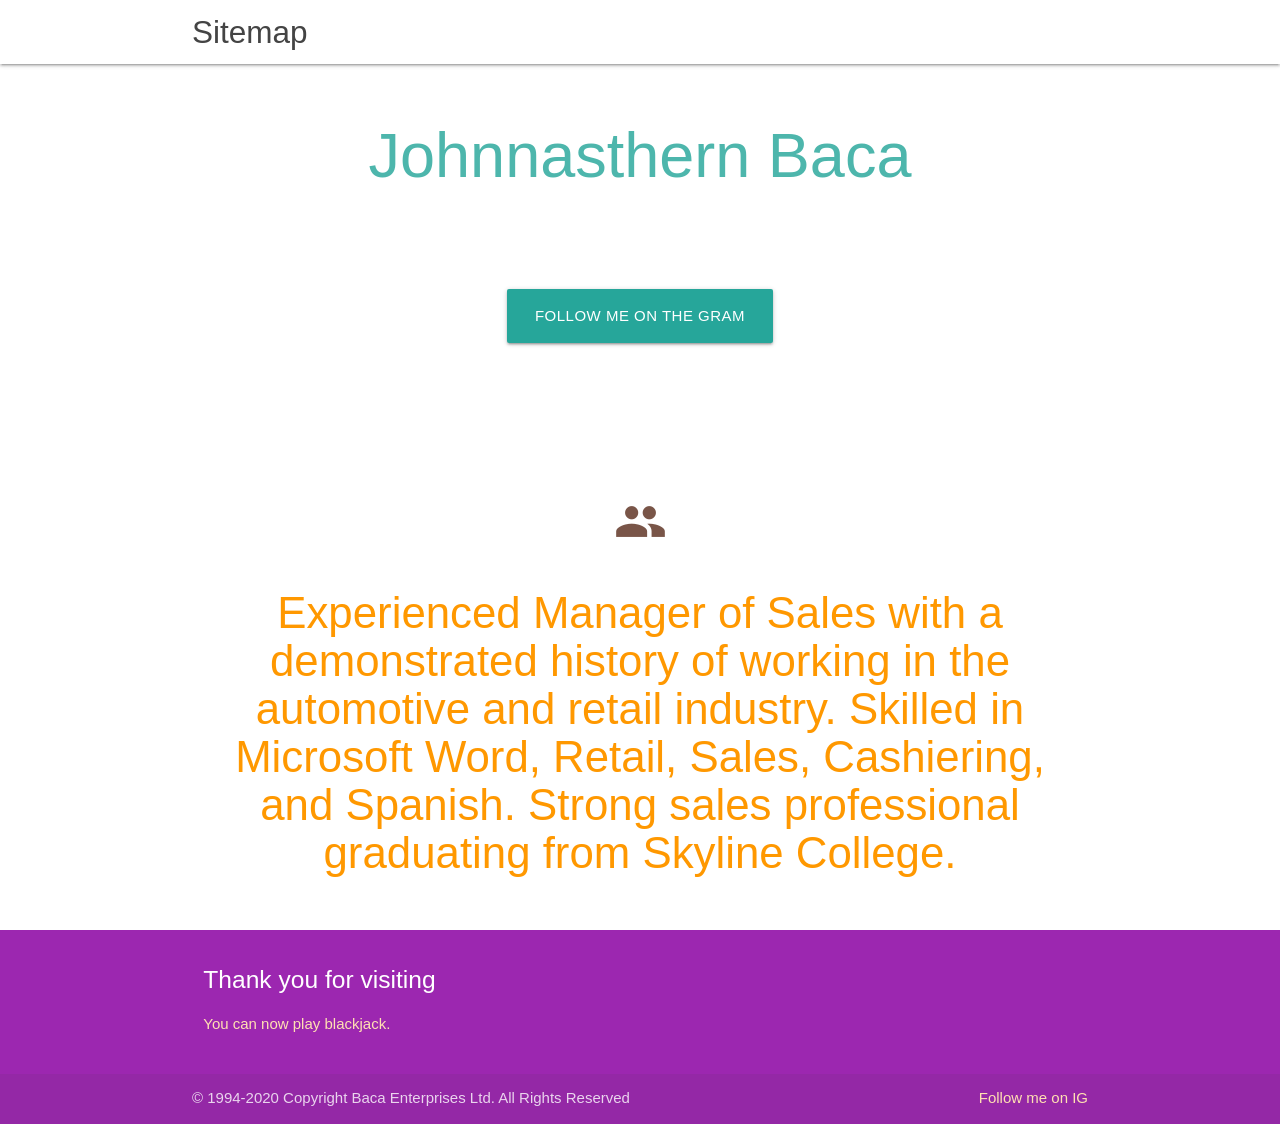
==== project/portfolio/index.html @ d59b631d "added finalization" ====
<!DOCTYPE html>
<html lang="en">
<head>
  <meta http-equiv="Content-Type" content="text/html; charset=UTF-8"/>
  <meta name="viewport" content="width=device-width, initial-scale=1"/>
  <title>Johnnasthern Baca</title>

  <!-- CSS  -->
  <link href="https://fonts.googleapis.com/icon?family=Material+Icons" rel="stylesheet">
  <link href="css/materialize.css" type="text/css" rel="stylesheet" media="screen,projection"/>
  <link href="css/style.css" type="text/css" rel="stylesheet" media="screen,projection"/>
</head>
<body>
  <nav class="white" role="navigation">
    <div class="nav-wrapper container">
      <a id="logo-container" href="sitemap.html" class="brand-logo">Sitemap</a>
      <ul class="right hide-on-med-and-down">


      </ul>

      <ul id="nav-mobile" class="sidenav">


      </ul>
      <a href="#" data-target="nav-mobile" class="sidenav-trigger"><i class="material-icons">menu</i></a>
    </div>
  </nav>

  <div id="index-banner" class="parallax-container">
    <div class="section no-pad-bot">
      <div class="container">
        <div class="parallax"><video autoplay loop><source src="images/ch7.mp4" type="video/mp4"></video></div>
        <br><br>
        <h1 class="header center teal-text text-lighten-2">Johnnasthern Baca</h1>
        <div class="row center">
          <h5 class="header col s12 light">A First year web development student</h5>
        </div>
        <div class="row center">
          <a href="https://instagram.com/johnnhernandez94?igshid=1ut9myhppijyl" id="download-button" class="btn-large waves-effect waves-light teal lighten-1">Follow me on the gram</a>
        </div>
        </div>

      </div>
    </div>



  <div class="container">
    <div class="section">

      <!--   Icon Section   -->
      <div class="row">


        <div class="col s12">
          <div class="icon-block">
            <h2 class="center brown-text"><i class="material-icons">group</i></h2>
            <h3 class="center orange-text">Experienced Manager of Sales with a demonstrated history of working in the automotive and retail industry. Skilled in Microsoft Word, Retail, Sales, Cashiering, and Spanish. Strong sales professional graduating from Skyline College.</h3>


          </div>
        </div>


      </div>

    </div>
  </div>




  <footer  class="page-footer purple">
           <div class="container">
             <div class="row">
               <div class="col l6 s12">
                 <h5 class="white-text">Thank you for visiting</h5>
                 <p class="orange-text text-lighten-4">You can now play blackjack.</p>
               </div>
               <div class="col l4 offset-l2 s12">

               </div>
             </div>
           </div>
           <div class="footer-copyright">
             <div class="container">
             © 1994-2020 Copyright Baca Enterprises Ltd. All Rights Reserved
             <a class="orange-text text-lighten-4 right" href="https://instagram.com/johnnhernandez94?igshid=1ut9myhppijyl">Follow me on IG</a>
             </div>
           </div>
         </footer>


  <!--  Scripts-->
  <script src="https://code.jquery.com/jquery-2.1.1.min.js"></script>
  <script src="js/materialize.js"></script>
  <script src="js/init.js"></script>

  </body>
</html>
---- project/portfolio/css/style.css ----
/* Custom Stylesheet */
/**
 * Use this file to override Materialize files so you can update
 * the core Materialize files in the future
 *
 * Made By MaterializeCSS.com
 */

nav ul a,
nav .brand-logo {
  color: #444;
}

p {
  line-height: 2rem;
}

.sidenav-trigger {
  color: #26a69a;
}

.parallax-container {
  min-height: 380px;
  line-height: 0;
  height: auto;
  color: rgba(255,255,255,.9);
}
  .parallax-container .section {
    width: 100%;
  }

@media only screen and (max-width : 992px) {
  .parallax-container .section {
    position: absolute;
    top: 40%;
  }
  #index-banner .section {
    top: 10%;
  }
}

@media only screen and (max-width : 600px) {
  #index-banner .section {
    top: 0;
  }
}

.icon-block {
  padding: 0 15px;
}
.icon-block .material-icons {
  font-size: inherit;
}

footer.page-footer {
  margin: 0;
}
.fa {
  padding: 20px;
  font-size: 30px;
  width: 50px;
  text-align: center;
  text-decoration: none;
  margin: 5px 2px;
}

.fa:hover {
    opacity: 0.7;
}

.fa-facebook {
  background: #3B5998;
  color: white;
}

.fa-twitter {
  background: #55ACEE;
  color: white;
}

.fa-google {
  background: #dd4b39;
  color: white;
}

.fa-linkedin {
  background: #007bb5;
  color: white;
}

.fa-youtube {
  background: #bb0000;
  color: white;
}

.fa-instagram {
  background: #125688;
  color: white;
}

.fa-pinterest {
  background: #cb2027;
  color: white;
}

.fa-snapchat-ghost {
  background: #fffc00;
  color: white;
  text-shadow: -1px 0 black, 0 1px black, 1px 0 black, 0 -1px black;
}

.fa-skype {
  background: #00aff0;
  color: white;
}

.fa-android {
  background: #a4c639;
  color: white;
}

.fa-dribbble {
  background: #ea4c89;
  color: white;
}

.fa-vimeo {
  background: #45bbff;
  color: white;
}

.fa-tumblr {
  background: #2c4762;
  color: white;
}

.fa-vine {
  background: #00b489;
  color: white;
}

.fa-foursquare {
  background: #45bbff;
  color: white;
}

.fa-stumbleupon {
  background: #eb4924;
  color: white;
}

.fa-flickr {
  background: #f40083;
  color: white;
}

.fa-yahoo {
  background: #430297;
  color: white;
}

.fa-soundcloud {
  background: #ff5500;
  color: white;
}

.fa-reddit {
  background: #ff5700;
  color: white;
}

.fa-rss {
  background: #ff6600;
  color: white;
}
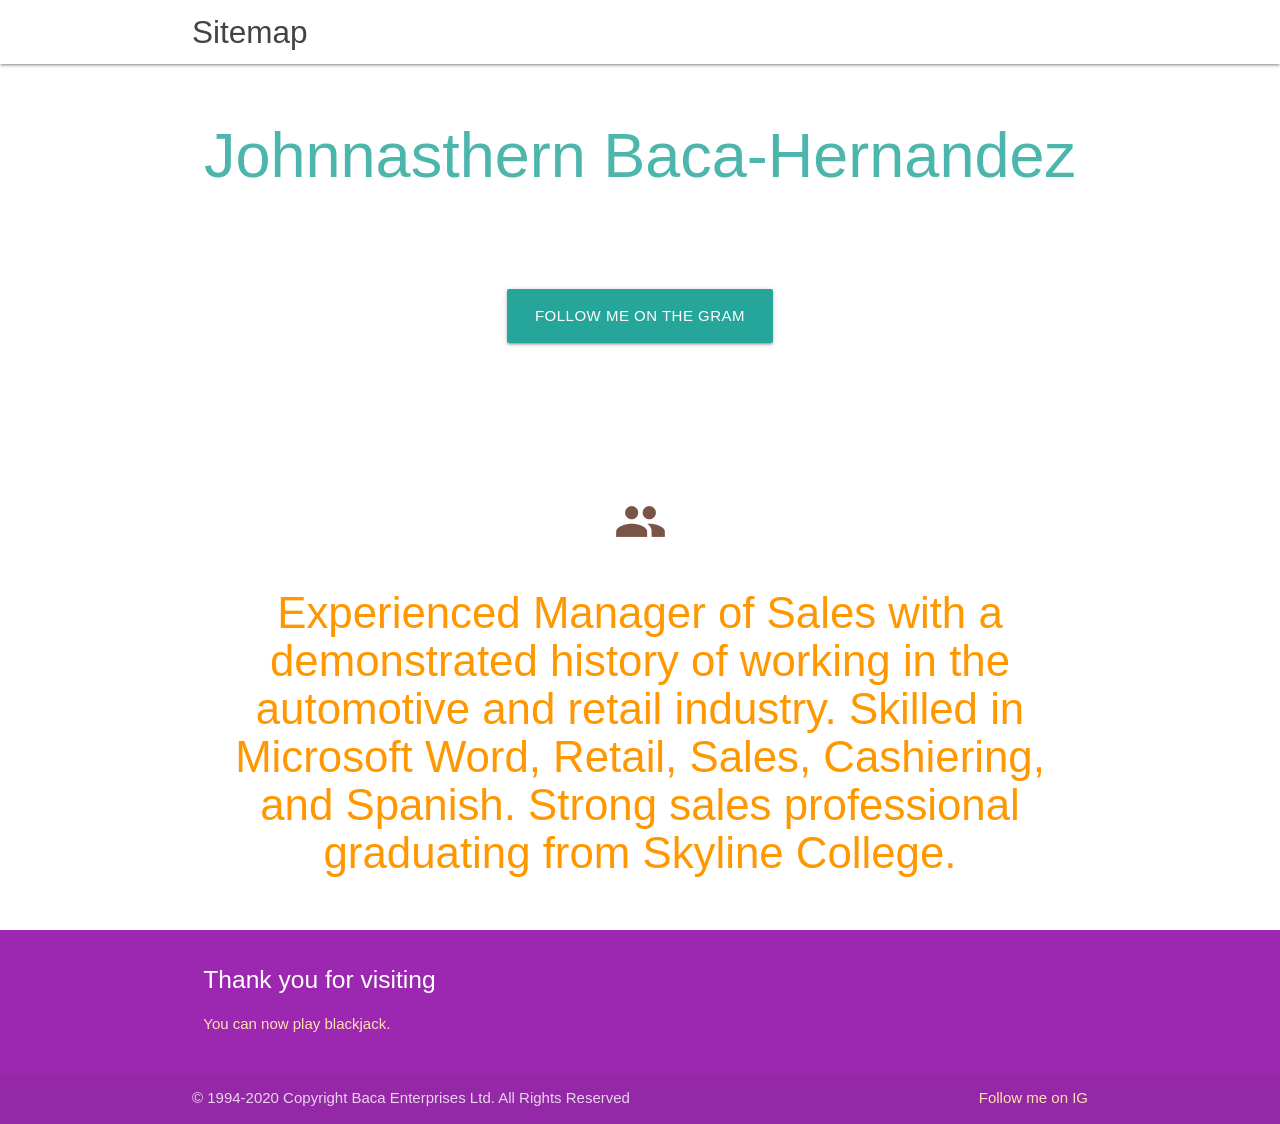
==== commit d365ab3b: "fixed few lines of code on contact page and other quirks" ====
--- a/project/portfolio/index.html
+++ b/project/portfolio/index.html
@@ -3,7 +3,7 @@
 <head>
   <meta http-equiv="Content-Type" content="text/html; charset=UTF-8"/>
   <meta name="viewport" content="width=device-width, initial-scale=1"/>
-  <title>Johnnasthern Baca</title>
+  <title>Johnnasthern <Baca-Hernandez></Baca-Hernandez></title>
 
   <!-- CSS  -->
   <link href="https://fonts.googleapis.com/icon?family=Material+Icons" rel="stylesheet">
@@ -29,10 +29,10 @@
 
   <div id="index-banner" class="parallax-container">
     <div class="section no-pad-bot">
-      <div class="container">
+      <div class="container">
         <div class="parallax"><video autoplay loop><source src="images/ch7.mp4" type="video/mp4"></video></div>
         <br><br>
-        <h1 class="header center teal-text text-lighten-2">Johnnasthern Baca</h1>
+        <h1 class="header center teal-text text-lighten-2">Johnnasthern Baca-Hernandez</h1>
         <div class="row center">
           <h5 class="header col s12 light">A First year web development student</h5>
         </div>
